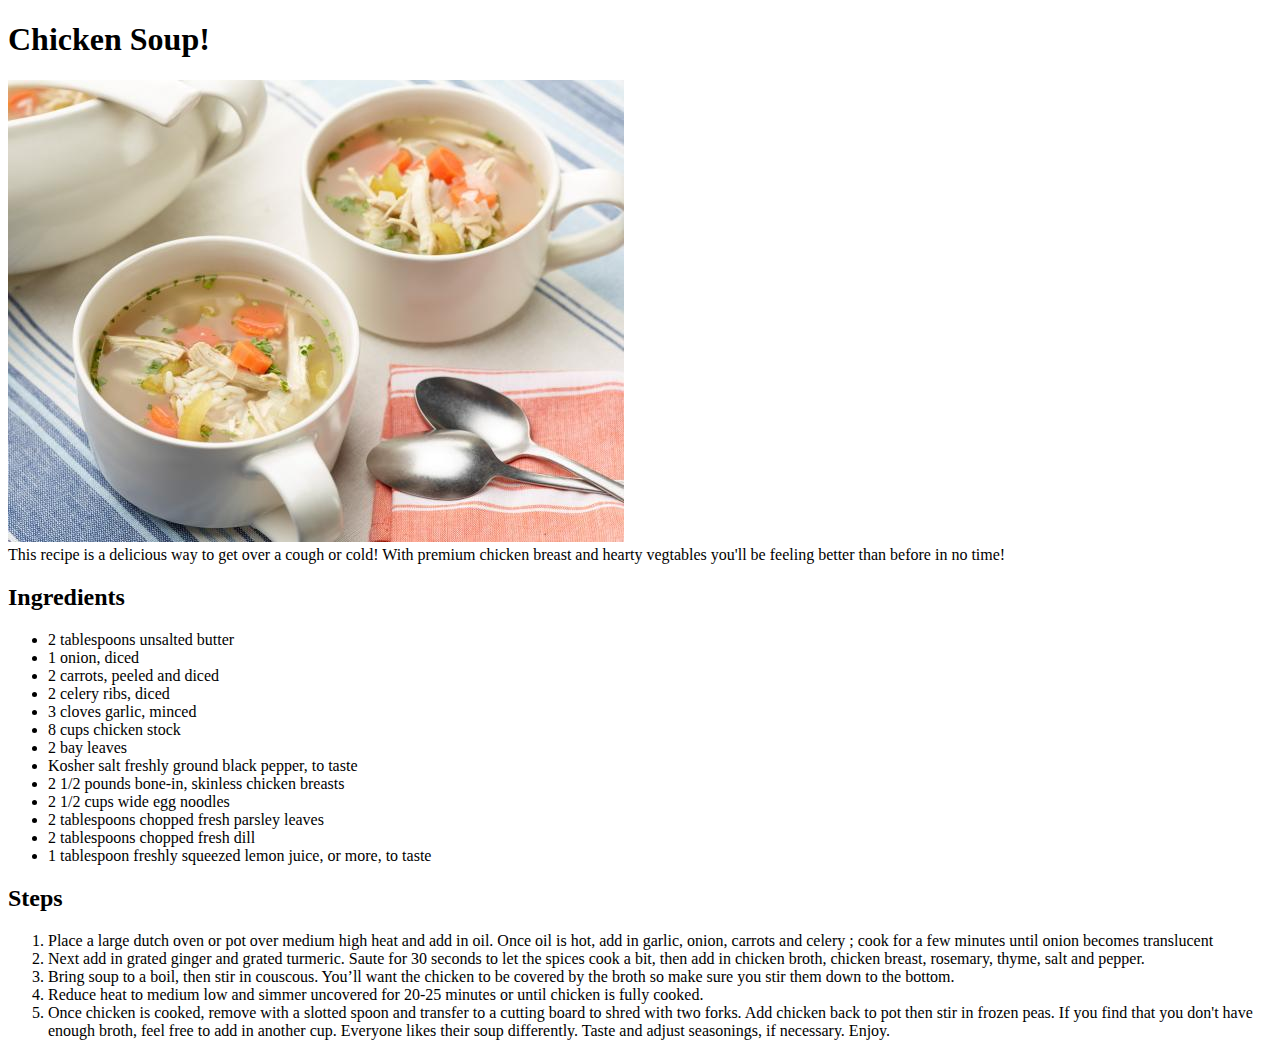
==== recipies/chicken_soup.html @ 6d260152 "Initialized boilerplate and created first indexed page" ====
<!DOCTYPE html>
<html lang="en">
  <head>
    <meta charset="UTF-8">
    <meta name="viewport" content="width=device-width, initial-scale=1.0">
    <meta http-equiv="X-UA-Compatible" content="ie=edge">
    <title>HTML 5 Boilerplate</title>
    <link rel="stylesheet" href="style.css">
  </head>
  <body>
    <h1>Chicken Soup!</h1>
    <img src="1408067446307.jpeg">
    <br>
    This recipe is a delicious way to get over a cough or cold! With premium chicken breast and hearty vegtables you'll be feeling better than before in no time!
    <h2>Ingredients</h2>
        <ul>
            <li>2 tablespoons unsalted butter</li>
            <li>1 onion, diced</li>
            <li>2 carrots, peeled and diced</li>
            <li>2 celery ribs, diced</li>
            <li>3 cloves garlic, minced</li>
            <li>8 cups chicken stock</li>
            <li>2 bay leaves</li>
            <li>Kosher salt freshly ground black pepper, to taste</li>
            <li>2 1/2 pounds bone-in, skinless chicken breasts</li>
            <li>2 1/2 cups wide egg noodles</li>
            <li>2 tablespoons chopped fresh parsley leaves</li>
            <li>2 tablespoons chopped fresh dill</li>
            <li>1 tablespoon freshly squeezed lemon juice, or more, to taste</li>
        </ul>
        <h2>Steps</h2>
        <ol>
          <li>
            Place a large dutch oven or pot over medium high heat and add 
            in oil. Once oil is hot, add in garlic, onion, carrots and celery
            ; cook for a few minutes until onion becomes translucent
          </li>

          <li>
            Next add in grated ginger and grated turmeric. 
            Saute for 30 seconds to let the spices cook a 
            bit, then add in chicken broth, chicken breast, 
            rosemary, thyme, salt and pepper.
          </li>

          <li>Bring soup to a boil, then stir in couscous. You’ll want the chicken to be covered by the broth so make sure you stir them down to the bottom. </li>
          <li>Reduce heat to medium low and simmer uncovered for 20-25 minutes or until chicken is fully cooked.</li>
          <li>
            Once chicken is cooked, remove with a slotted spoon and transfer to a cutting board to shred with two forks. Add chicken back to pot then stir in frozen peas. If you find that you don't have enough broth, feel free to add in another cup. Everyone likes their soup differently. Taste and adjust seasonings, if necessary. Enjoy.
          </li>
        </ol>

	<script src="index.js"></script>
  </body>
</html>
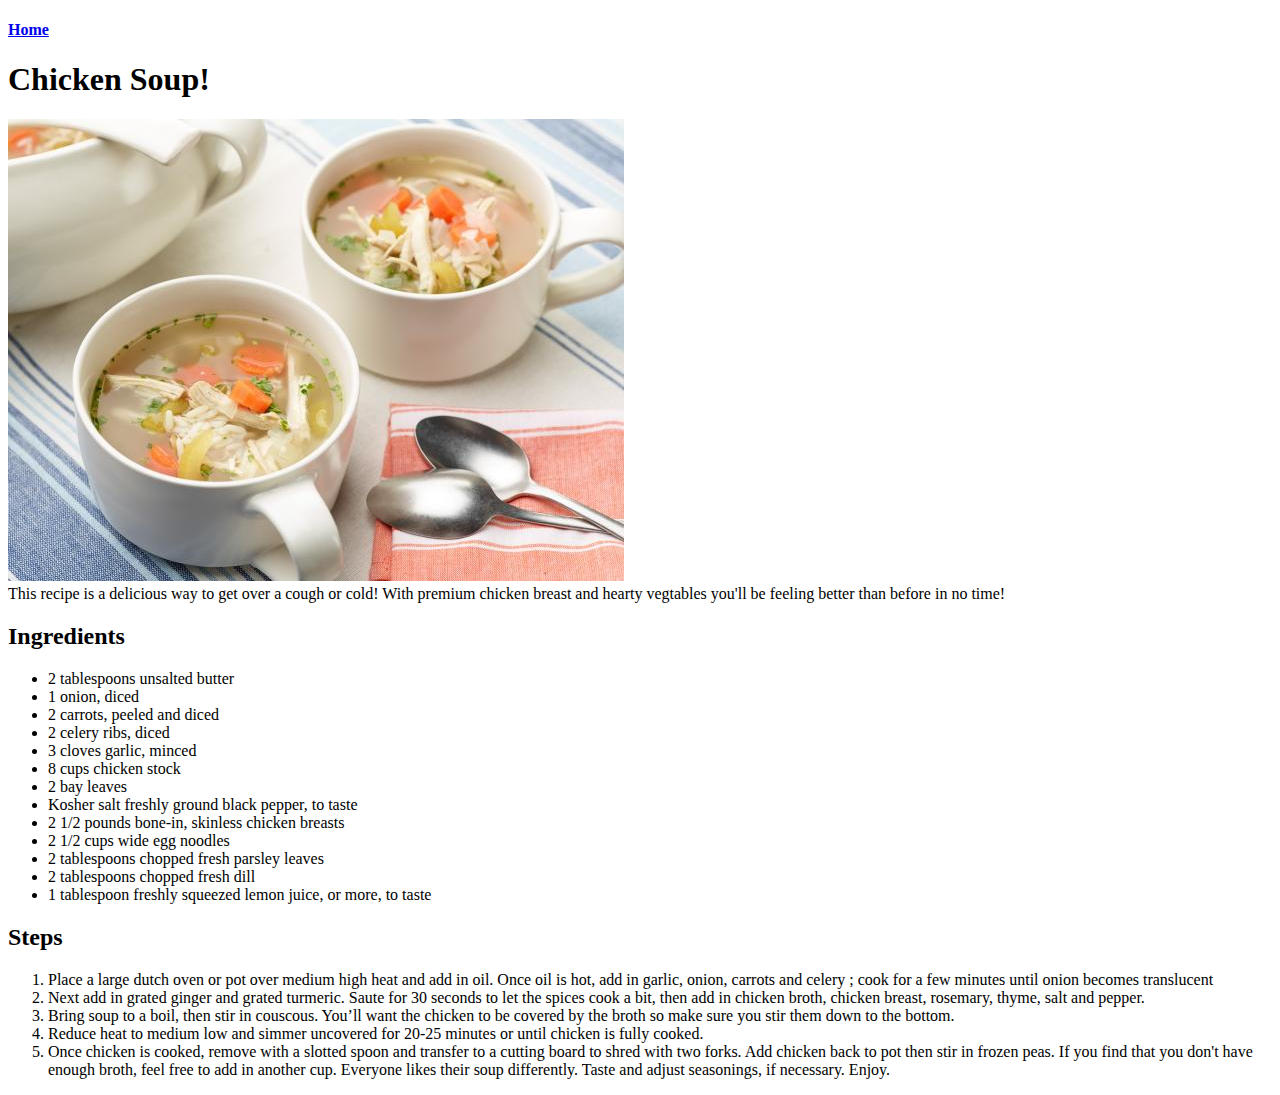
==== commit f79fef21: "created cookies, grilled cheese page, added content to cookies" ====
--- a/recipies/chicken_soup.html
+++ b/recipies/chicken_soup.html
@@ -6,6 +6,7 @@
     <meta http-equiv="X-UA-Compatible" content="ie=edge">
     <title>HTML 5 Boilerplate</title>
     <link rel="stylesheet" href="style.css">
+    <a href="../index.html"><h4>Home</h4></a>
   </head>
   <body>
     <h1>Chicken Soup!</h1>
